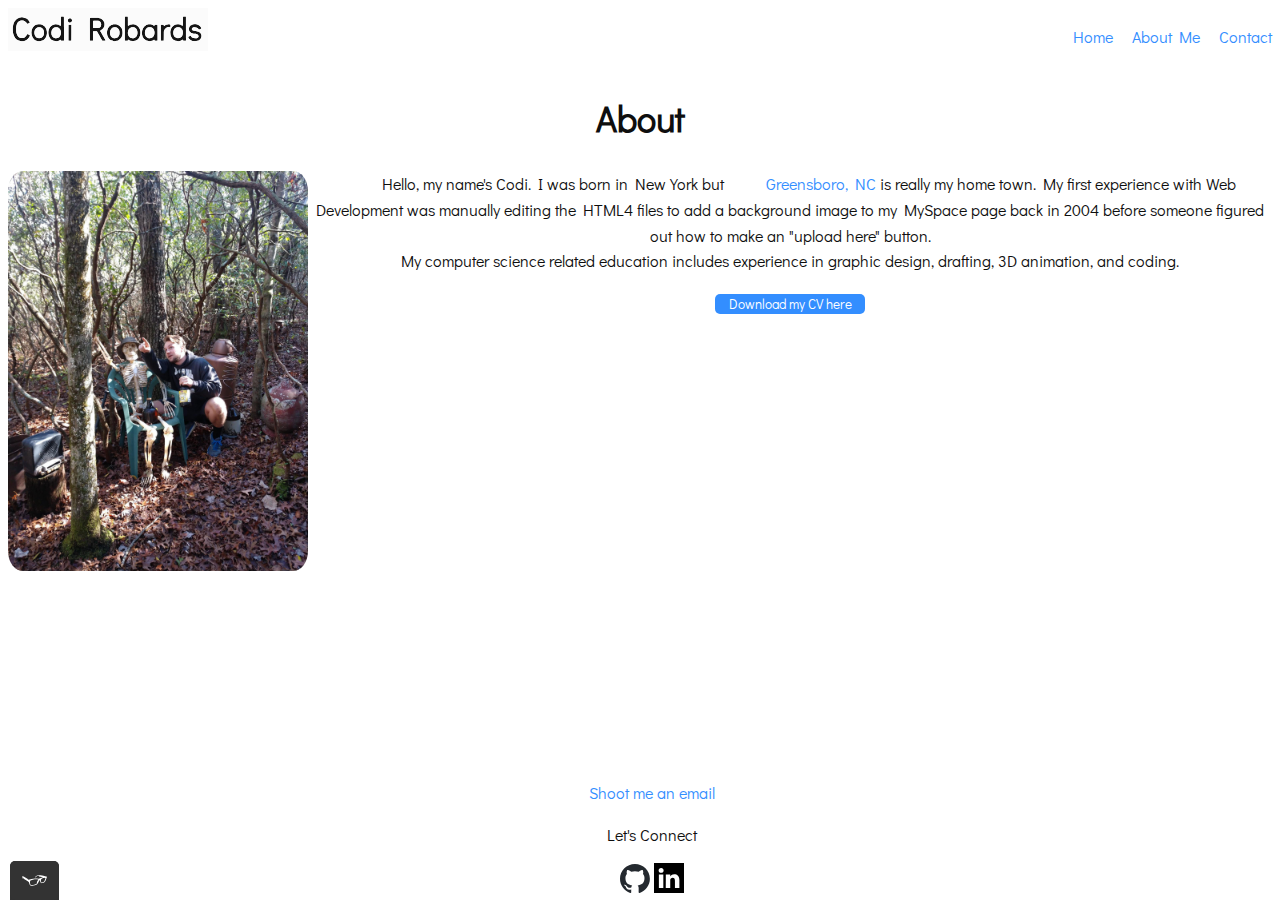
==== about.html @ 4ea859ef "Initial commit" ====
<!DOCTYPE html>
<html lang="en">
<head>
    <meta charset="UTF-8">
    <meta http-equiv="X-UA-Compatible" content="IE=edge">
    <meta name="viewport" content="width=device-width, initial-scale=1.0">
    <title>Codi's Portfolio</title>
    <link rel="icon" href="img/favicon.ico" type="image/x-icon">
    <link rel="stylesheet" type="text/css" href="css/styles.production.css">
    <link rel="preconnect" href="https://fonts.googleapis.com">
    <link rel="preconnect" href="https://fonts.gstatic.com" crossorigin>
    <link href="https://fonts.googleapis.com/css2?family=Didact+Gothic&display=swap" rel="stylesheet">
</head>

<body>
  <header class="page-header">
    <img class="page-header_item" alt="logo" src="img/name.svg" width="30px">
        <nav class="main-navigation page-header_item">
          <ul role="menubar" class="navigation-list"> 
            <li role="presentation">
                <a href="index.html" role="menuitem" class="navigation-list_item--active">Home</a>
              </li>
              <li role="presentation">
                <a href="about.html" role="menuitem" class="navigation-list_item">About Me</a>
              </li>
              <li role="presentation">
                <a href="contact.html" role="menuitem" class="navigation-list_item">Contact</a>
              </li>
          </ul>
        </nav>
  </header>

  <div class="aboutmeprofile">
    <h1 class="pageh1">About</h1>
    <img class="aboutmeportrait" src="img/mountains.jpg">
      <p class="aboutme">
         Hello, my name's Codi. I was born in New York but <a href="https://www.greensboro-nc.gov/">Greensboro, NC</a> is really my home town. My first experience with Web Development was manually editing the HTML4 files to add a background image to my MySpace page back in 2004 before someone figured out how to make an "upload here" button.
        <br>
         My computer science related education includes experience in graphic design, drafting, 3D animation, and coding.
      </p>
      <a href="img/CRcv.pdf" download="CRcv">
        <button class="downloadbutton">Download my CV here</button>
      </a>
  </div>
  <!--

    https://www.greensboro-nc.gov/


        <table class="yearsexperience">
          <thead>
              <tr>
              <td>Skills</td>
              <td>Years of Experience</td>
              <td>Level of Expertise</td>
              </tr>
          </thead>
          <tbody>
              <tr>
                  <td>HTML</td>
                  <td>1</td>
                  <td>Wizard, clearly.
                  </td>
              </tr>
              <tr>
                  <td>CSS</td>
                  <td>1</td>
                  <td>Beginner</td>
              </tr>
              <tr>
                  <td>JavaScript</td>
                  <td>1</td>
                  <td>Beginner</td>
              </tr>
          </tbody>
      </table>
  -->
    <footer>
        <a href="mailto:cjrobards@gmail.com.com">Shoot me an email</a>
          <p>Let's Connect</p>
            <div>
              <a class="profilelink" href="https://github.com/Codijr1">
                <img width="30px" height="30px" enable-background="new 0 0 48 48" src="img/github-mark.svg" alt="Github logo"> 
              </a>
              <a class="profilelink" href="https://www.linkedin.com/in/codi-robards-688a29263/">
                <img width="30px" height="30px" enable-background="new 0 0 48 48" src="img/linkedinsvg.svg" alt="LinkedIn logo">
              </a>     
            </div>     
      </footer>
    
    <script src="js/tota11y.min.js"></script>
</body>
</html>
---- css/styles.production.css ----
/*
* Prefixed by https://autoprefixer.github.io
* PostCSS: v8.4.14,
* Autoprefixer: v10.4.7
* Browsers: last 4 version
*/

*, *:before, *:after {
    -webkit-box-sizing: border-box;
            box-sizing: border-box;
    max-height: -webkit-fit-content;
    max-height: -moz-fit-content;
    max-height: fit-content;
  }
body{
    font-family: 'Didact Gothic', sans-serif; 
    color: #0e0e0e; 
    text-align: center; 
    line-height: 1.6; 
    font-size: 16px;
}

/*Page Header*/

.page-header{
    max-height: -webkit-fit-content;
    max-height: -moz-fit-content;
    max-height: fit-content;
    position: relative;
    top: 0%;
    display: -webkit-box;
    display: -ms-flexbox;
    display: flex;
    width: 100%;
}
.page-header_item{
    -webkit-box-flex: 0;
        -ms-flex: 0 1 200px;
            flex: 0 1 200px;
}
.page-header_item:last-child{
    -webkit-box-flex: 1;
        -ms-flex-positive: 1;
            flex-grow: 1;
    text-align: right;
}
.navigation-list li{
    display: inline-block;
    margin-left: 15px;
}
section{

}
.grid{
    -webkit-box-pack: space-evenly;
        -ms-flex-pack: space-evenly;
            justify-content: space-evenly;
    justify-items: center;
    -ms-flex-line-pack: space-evenly;
        align-content: space-evenly;
    -webkit-box-align: center;
        -ms-flex-align: center;
            align-items: center;
    display: -ms-grid;
    display: grid;
    -ms-grid-columns: 200px 20px 200px 20px 200px;
    grid-template-columns: 200px 200px 200px;
    -ms-grid-rows: auto;
    grid-template-rows: auto;
    grid-gap: 20px;
}
.grid > *:nth-child(1){
    -ms-grid-row: 1;
    -ms-grid-column: 1;
}
.grid > *:nth-child(2){
    -ms-grid-row: 1;
    -ms-grid-column: 3;
}
.grid > *:nth-child(3){
    -ms-grid-row: 1;
    -ms-grid-column: 5;
}
.grid_item{
    background-color:lightgrey;
    padding: 1px;
}

/*Page Footer*/

footer{
    display: block;
    position:absolute;
    bottom: 0;
    left:46%;
    height: -webkit-fit-content;
    height: -moz-fit-content;
    height: fit-content;
    margin: 0;
}
.page-footer{
    -webkit-box-flex: 1;
        -ms-flex: 1 1 100px;
            flex: 1 1 100px;
    text-align: center;
    -webkit-box-orient: vertical;
    -webkit-box-direction: normal;
        -ms-flex-direction: column;
            flex-direction: column;
    display: -webkit-box;
    display: -ms-flexbox;
    display: flex
}
.profilelink:hover{
    opacity: .8;
}

a{
    -webkit-transition-duration: .2s;
         -o-transition-duration: .2s;
            transition-duration: .2s;
    display: inline-block;
    color: #338eff; 
    text-decoration: none;}
a:link{color:#338eff}
a:visited{color: #ff338e;}
a:hover{
    font-weight: bold;
    -webkit-transform: scale(1.05);
        -ms-transform: scale(1.05);
            transform: scale(1.05);
}
a:focus{font-weight: bold;}
a:active{
    color: #133560;
}

table{
    font-size: 75%;
}

/*Home Page*/

.homeportrait{
    float: left;
    border-radius: 50%;
    width: 250px; 
    height: 250px;
}
.homeprofile{
    position: relative;
    display: block;
    max-width: 700px;
    height:-webkit-fit-content;
    height:-moz-fit-content;
    height:fit-content;
    margin: 0 auto;
    border-radius: 5%;
}
.profiledesc{
    padding-left: 100px;
    padding-top: 20px;
}

/*About Me page*/

.downloadbutton{
    font-family: inherit;
    display: inline-block;
    border: none;
    height: 30px;
    width: 150px;
    color: #ffffff;
    background-color:#338eff;
    border-radius: 5px;
    -webkit-transition-duration: .4s;
         -o-transition-duration: .4s;
            transition-duration: .4s;
}

button{
    font-family: inherit;
    display: inline-block;
    border: none;
    height: 30px;
    width: 150px;
    color: #ffffff;
    background-color:#338eff;
    border-radius: 5px;
    -webkit-transition-duration: .4s;
         -o-transition-duration: .4s;
            transition-duration: .4s;
}
.downloadbutton:hover{
    cursor: pointer;
    -webkit-transform: scale(1.1);
        -ms-transform: scale(1.1);
            transform: scale(1.1);
    opacity: .95;
}
.downloadbutton:active{
    -webkit-transform: scale(.1);
        -ms-transform: scale(.1);
            transform: scale(.1);
}

.aboutmeprofile{
    display: block;
}
.aboutmeportrait{
    float: left;
    left: 0%;
    max-width: 300px;
    max-height: auto;
    border-radius: 5%;
}
.aboutme{
    line-height: 1.6; 
    text-indent: 1cm;
}

form{
    display: inline-block;
}

.mailman{
    -webkit-animation-name: rotation;
            animation-name: rotation;
    -webkit-animation-duration: 1.3s;
            animation-duration: 1.3s;
    -webkit-animation-timing-function:ease-in-out;
            animation-timing-function:ease-in-out;
    -webkit-animation-delay: 0s;
            animation-delay: 0s;
    -webkit-animation-iteration-count: infinite;
            animation-iteration-count: infinite;
    -webkit-animation-direction: alternate;
            animation-direction: alternate;

    float: left;
    position: relative;
    bottom: 15vw;
    left: 15vw;
    max-width: 150px;
    max-height: auto;
}


/*Universals*/
p{
    color: undefined;
}

.pageh1{
    font-size: 36px;
}

li{list-style-type: none;}

/*Keyframes and animations*/


@-webkit-keyframes rotation {
    from{
        -webkit-transform: rotate(15deg);
                transform: rotate(15deg);
    }

    to{
        -webkit-transform: rotate(-15deg);
                transform: rotate(-15deg);
    }
}


@keyframes rotation {
    from{
        -webkit-transform: rotate(15deg);
                transform: rotate(15deg);
    }

    to{
        -webkit-transform: rotate(-15deg);
                transform: rotate(-15deg);
    }
}



/*Media Queries*/

@media all and (max-width: 320px) and (max-width: 480px){
    .pageh1{
        font-size: 24px;
    }
    .grid{
        -ms-grid-columns: 1fr;
        grid-template-columns: 1fr;
        grid-gap: 10px;
    }
    .grid_item:last-child{
        grid-column: auto / auto;
        grid-row: auto / auto;
    }
    h1{
        font-size: 22px;
    }
}

@media all and (min-width: 320px) and (max-width: 768px){
    .grid {
      -ms-grid-columns: 1fr 10px 1fr;
      grid-template-columns: 1fr 1fr;
      grid-gap: 10px;
    }
    .grid__item:last-child {
      grid-column: auto / auto;
      grid-row: auto / auto;
    }
    h1 {
      font-size: 22px;
    }
  }
/*
Order of statuses= visited->hover->active
Defaults:
-font size is 16px
-line height is about 110% to 120%, 1.6 is recommended
-indent is two spaces
*/
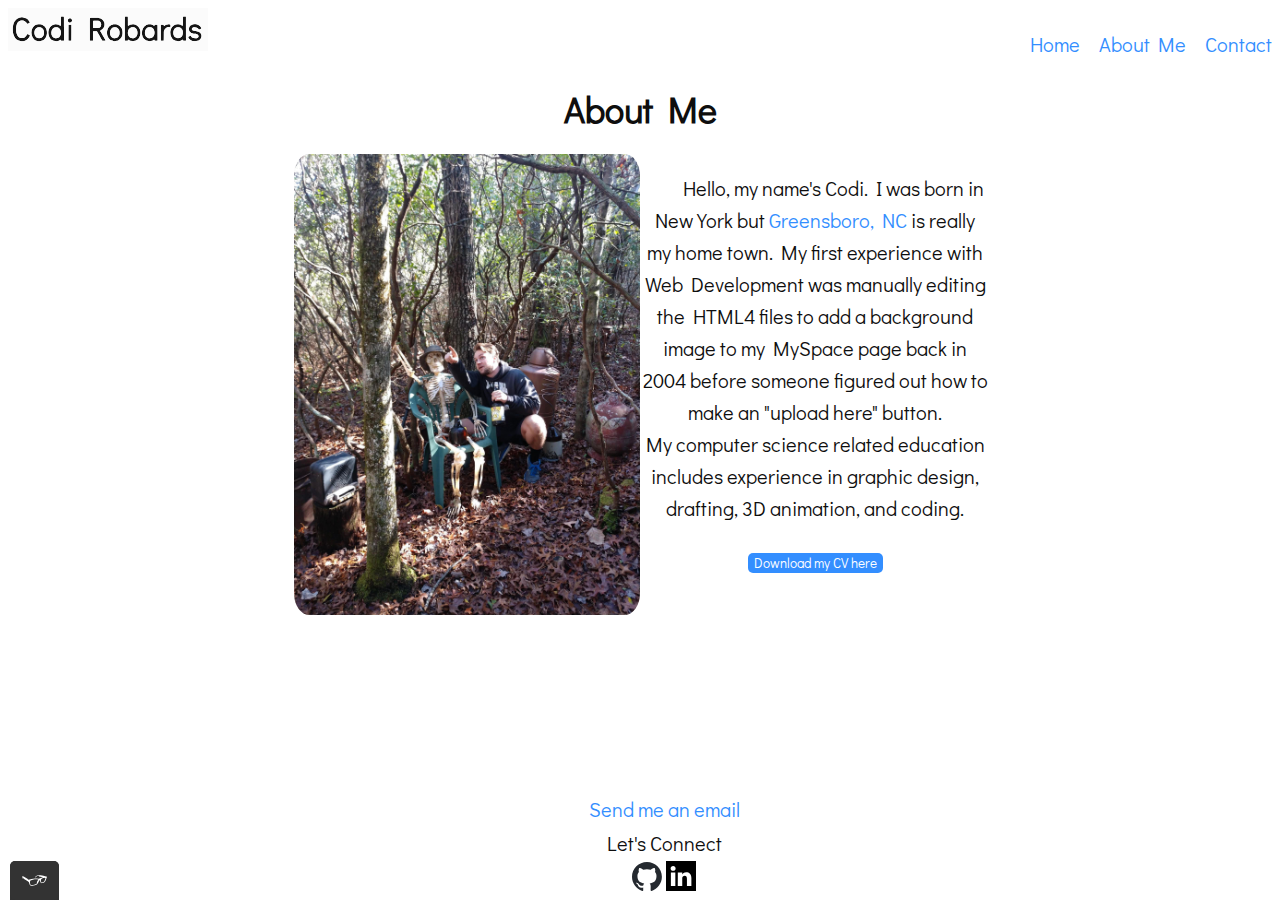
==== commit 7b7cf550: "Formatting" ====
--- a/about.html
+++ b/about.html
@@ -4,7 +4,7 @@
     <meta charset="UTF-8">
     <meta http-equiv="X-UA-Compatible" content="IE=edge">
     <meta name="viewport" content="width=device-width, initial-scale=1.0">
-    <title>Codi's Portfolio</title>
+    <title>About Me</title>
     <link rel="icon" href="img/favicon.ico" type="image/x-icon">
     <link rel="stylesheet" type="text/css" href="css/styles.production.css">
     <link rel="preconnect" href="https://fonts.googleapis.com">
@@ -30,17 +30,22 @@
         </nav>
   </header>
 
-  <div class="aboutmeprofile">
-    <h1 class="pageh1">About</h1>
-    <img class="aboutmeportrait" src="img/mountains.jpg">
-      <p class="aboutme">
-         Hello, my name's Codi. I was born in New York but <a href="https://www.greensboro-nc.gov/">Greensboro, NC</a> is really my home town. My first experience with Web Development was manually editing the HTML4 files to add a background image to my MySpace page back in 2004 before someone figured out how to make an "upload here" button.
-        <br>
-         My computer science related education includes experience in graphic design, drafting, 3D animation, and coding.
-      </p>
-      <a href="img/CRcv.pdf" download="CRcv">
-        <button class="downloadbutton">Download my CV here</button>
-      </a>
+  <h1 class="pageh1">About Me</h1>
+
+  <div class="aboutmeflexparent">
+      <div class="aboutmeflexchild">
+        <img class="aboutmeflexchild" src="img/mountains.jpg">
+      </div>
+      <div class="aboutmeflexchild">
+          <p>
+            Hello, my name's Codi. I was born in New York but <a class="greensborolink" href="https://www.greensboro-nc.gov/">Greensboro, NC</a> is really my home town. My first experience with Web Development was manually editing the HTML4 files to add a background image to my MySpace page back in 2004 before someone figured out how to make an "upload here" button.
+            <br>  
+            My computer science related education includes experience in graphic design, drafting, 3D animation, and coding.
+          </p>
+          <a href="img/CRcv.pdf" download="CRcv">
+            <button class="downloadbutton">Download my CV here</button>
+          </a>
+      </div>
   </div>
   <!--
 
@@ -76,8 +81,8 @@
       </table>
   -->
     <footer>
-        <a href="mailto:cjrobards@gmail.com.com">Shoot me an email</a>
-          <p>Let's Connect</p>
+        <a href="mailto:cjrobards@gmail.com.com">Send me an email</a>
+          <p class="letsconnect">Let's Connect</p>
             <div>
               <a class="profilelink" href="https://github.com/Codijr1">
                 <img width="30px" height="30px" enable-background="new 0 0 48 48" src="img/github-mark.svg" alt="Github logo"> 
--- a/css/styles.production.css
+++ b/css/styles.production.css
@@ -1,10 +1,3 @@
-/*
-* Prefixed by https://autoprefixer.github.io
-* PostCSS: v8.4.14,
-* Autoprefixer: v10.4.7
-* Browsers: last 4 version
-*/
-
 *, *:before, *:after {
     -webkit-box-sizing: border-box;
             box-sizing: border-box;
@@ -17,7 +10,7 @@
     color: #0e0e0e; 
     text-align: center; 
     line-height: 1.6; 
-    font-size: 16px;
+    font-size: 20px;
 }
 
 /*Page Header*/
@@ -97,7 +90,12 @@
     height: -moz-fit-content;
     height: fit-content;
     margin: 0;
-}
+    padding-bottom: 1px;
+}
+.letsconnect{
+    margin: 2px;
+}
+/*
 .page-footer{
     -webkit-box-flex: 1;
         -ms-flex: 1 1 100px;
@@ -111,6 +109,7 @@
     display: -ms-flexbox;
     display: flex
 }
+*/
 .profilelink:hover{
     opacity: .8;
 }
@@ -121,7 +120,11 @@
             transition-duration: .2s;
     display: inline-block;
     color: #338eff; 
-    text-decoration: none;}
+    text-decoration: none;
+    width: -webkit-fit-content;
+    width: -moz-fit-content;
+    width: fit-content;
+}
 a:link{color:#338eff}
 a:visited{color: #ff338e;}
 a:hover{
@@ -141,87 +144,98 @@
 
 /*Home Page*/
 
-.homeportrait{
-    float: left;
-    border-radius: 50%;
-    width: 250px; 
-    height: 250px;
-}
 .homeprofile{
     position: relative;
-    display: block;
+    display: -webkit-box;
+    display: -ms-flexbox;
+    display: flex;
     max-width: 700px;
     height:-webkit-fit-content;
     height:-moz-fit-content;
     height:fit-content;
-    margin: 0 auto;
     border-radius: 5%;
-}
-.profiledesc{
-    padding-left: 100px;
-    padding-top: 20px;
+    margin: auto;
+    margin-top: 8vw;
+}
+
+.homeportrait{
+    float: left;
+    border-radius: 50%;
+    width: 300px; 
+    height: 300px;
+}
+
+.homedescription{
+
 }
 
 /*About Me page*/
-
-.downloadbutton{
+.pageh1{
+    font-size: 36px;
+    margin: 1px;
+    padding-bottom: 10px;
+}
+
+.aboutmeflexparent{
+    display:-webkit-inline-box;
+    display:-ms-inline-flexbox;
+    display:inline-flex;
+    position: relative;
+}
+.aboutmeflexchild{
+    -webkit-box-flex: 1;
+        -ms-flex: 1;
+            flex: 1;
+    float: left;
+    max-width: 350px;
+    max-height: auto;
+    border-radius: 5%;
+    padding: 2px;
+}
+.aboutmeflexchild:last-child{
+    width: -webkit-fit-content;
+    width: -moz-fit-content;
+    width: fit-content;
+    line-height: 1.6; 
+    text-indent: 1cm;
+}
+
+
+.greensborolink{
+    display: inline;
+}
+
+button{
     font-family: inherit;
-    display: inline-block;
+    display: block;
     border: none;
     height: 30px;
-    width: 150px;
+    width: -webkit-fit-content;
+    width: -moz-fit-content;
+    width: fit-content;
     color: #ffffff;
     background-color:#338eff;
     border-radius: 5px;
-    -webkit-transition-duration: .4s;
-         -o-transition-duration: .4s;
-            transition-duration: .4s;
-}
-
-button{
-    font-family: inherit;
-    display: inline-block;
-    border: none;
-    height: 30px;
-    width: 150px;
-    color: #ffffff;
-    background-color:#338eff;
-    border-radius: 5px;
-    -webkit-transition-duration: .4s;
-         -o-transition-duration: .4s;
-            transition-duration: .4s;
+    -webkit-transition-duration: .1s;
+         -o-transition-duration: .1s;
+            transition-duration: .1s;
 }
 .downloadbutton:hover{
     cursor: pointer;
-    -webkit-transform: scale(1.1);
-        -ms-transform: scale(1.1);
-            transform: scale(1.1);
+    -webkit-transform: scale(1.05);
+        -ms-transform: scale(1.05);
+            transform: scale(1.05);
     opacity: .95;
 }
 .downloadbutton:active{
-    -webkit-transform: scale(.1);
-        -ms-transform: scale(.1);
-            transform: scale(.1);
-}
-
-.aboutmeprofile{
-    display: block;
-}
-.aboutmeportrait{
-    float: left;
-    left: 0%;
-    max-width: 300px;
-    max-height: auto;
-    border-radius: 5%;
-}
-.aboutme{
-    line-height: 1.6; 
-    text-indent: 1cm;
-}
-
-form{
-    display: inline-block;
-}
+    -webkit-transform: scale(1);
+        -ms-transform: scale(1);
+            transform: scale(1);
+}
+
+
+
+/*Contact Me Page*/
 
 .mailman{
     -webkit-animation-name: rotation;
@@ -245,15 +259,15 @@
     max-height: auto;
 }
 
+form{
+    display: inline-block;
+}
 
 /*Universals*/
 p{
     color: undefined;
 }
 
-.pageh1{
-    font-size: 36px;
-}
 
 li{list-style-type: none;}
 
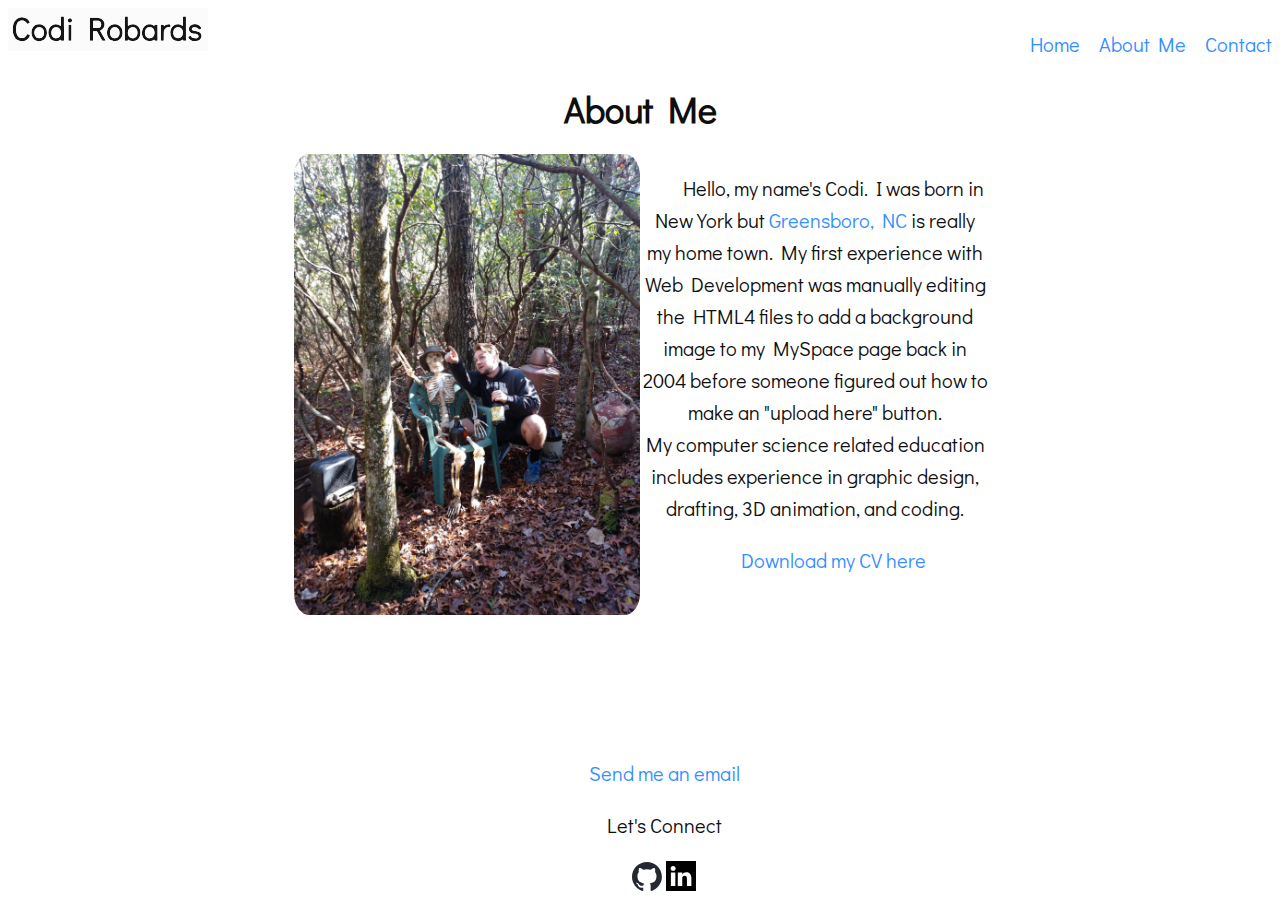
==== commit 6effd726: "Mobile Formatting" ====
--- a/about.html
+++ b/about.html
@@ -12,9 +12,9 @@
     <link href="https://fonts.googleapis.com/css2?family=Didact+Gothic&display=swap" rel="stylesheet">
 </head>
 
-<body>
+<body id="aboutmepage">
   <header class="page-header">
-    <img class="page-header_item" alt="logo" src="img/name.svg" width="30px">
+    <img class="page-header_item" alt="logo" src="img/name.svg" width="30">
         <nav class="main-navigation page-header_item">
           <ul role="menubar" class="navigation-list"> 
             <li role="presentation">
@@ -34,20 +34,29 @@
 
   <div class="aboutmeflexparent">
       <div class="aboutmeflexchild">
-        <img class="aboutmeflexchild" src="img/mountains.jpg">
+        <img class="aboutmeflexchild" src="img/mountains.jpg" alt="mountainspohoto">
       </div>
       <div class="aboutmeflexchild">
           <p>
-            Hello, my name's Codi. I was born in New York but <a class="greensborolink" href="https://www.greensboro-nc.gov/">Greensboro, NC</a> is really my home town. My first experience with Web Development was manually editing the HTML4 files to add a background image to my MySpace page back in 2004 before someone figured out how to make an "upload here" button.
+            Hello, my name's Codi. I was born in New York but <a target="_blank" title="Greensboro's City Site" class="greensborolink" href="https://www.greensboro-nc.gov/">Greensboro, NC</a> is really my home town. My first experience with Web Development was manually editing the HTML4 files to add a background image to my MySpace page back in 2004 before someone figured out how to make an "upload here" button.
             <br>  
             My computer science related education includes experience in graphic design, drafting, 3D animation, and coding.
           </p>
-          <a href="img/CRcv.pdf" download="CRcv">
-            <button class="downloadbutton">Download my CV here</button>
-          </a>
+          <a href="img/CRcv.pdf" download="CRcv">Download my CV here</a>
       </div>
   </div>
   <!--
+    works but colors are wrong
+
+          <button class="downloadbutton">
+          <a href="img/CRcv.pdf" download="CRcv">Download my CV here</a>
+          </button>
+
+    this works
+
+          <a href="img/CRcv.pdf" download="CRcv">
+          <button class="downloadbutton">Download my CV here</button>
+          </a>
 
     https://www.greensboro-nc.gov/
 
@@ -80,19 +89,19 @@
           </tbody>
       </table>
   -->
-    <footer>
-        <a href="mailto:cjrobards@gmail.com.com">Send me an email</a>
-          <p class="letsconnect">Let's Connect</p>
-            <div>
-              <a class="profilelink" href="https://github.com/Codijr1">
-                <img width="30px" height="30px" enable-background="new 0 0 48 48" src="img/github-mark.svg" alt="Github logo"> 
-              </a>
-              <a class="profilelink" href="https://www.linkedin.com/in/codi-robards-688a29263/">
-                <img width="30px" height="30px" enable-background="new 0 0 48 48" src="img/linkedinsvg.svg" alt="LinkedIn logo">
-              </a>     
-            </div>     
-      </footer>
-    
-    <script src="js/tota11y.min.js"></script>
+
+  <footer>
+    <a class="footerwords" href="mailto:cjrobards@gmail.com.com">Send me an email</a>
+      <p class="footerwords">Let's Connect</p>
+        <div>
+          <a class="profilelink" href="https://github.com/Codijr1">
+            <img width="30" height="30" src="img/github-mark.svg" alt="Github logo"> 
+          </a>
+          <a class="profilelink" href="https://www.linkedin.com/in/codi-robards-688a29263/">
+            <img width="30" height="30" src="img/linkedinsvg.svg" alt="LinkedIn logo">
+          </a>     
+        </div>     
+  </footer>
+
 </body>
 </html>